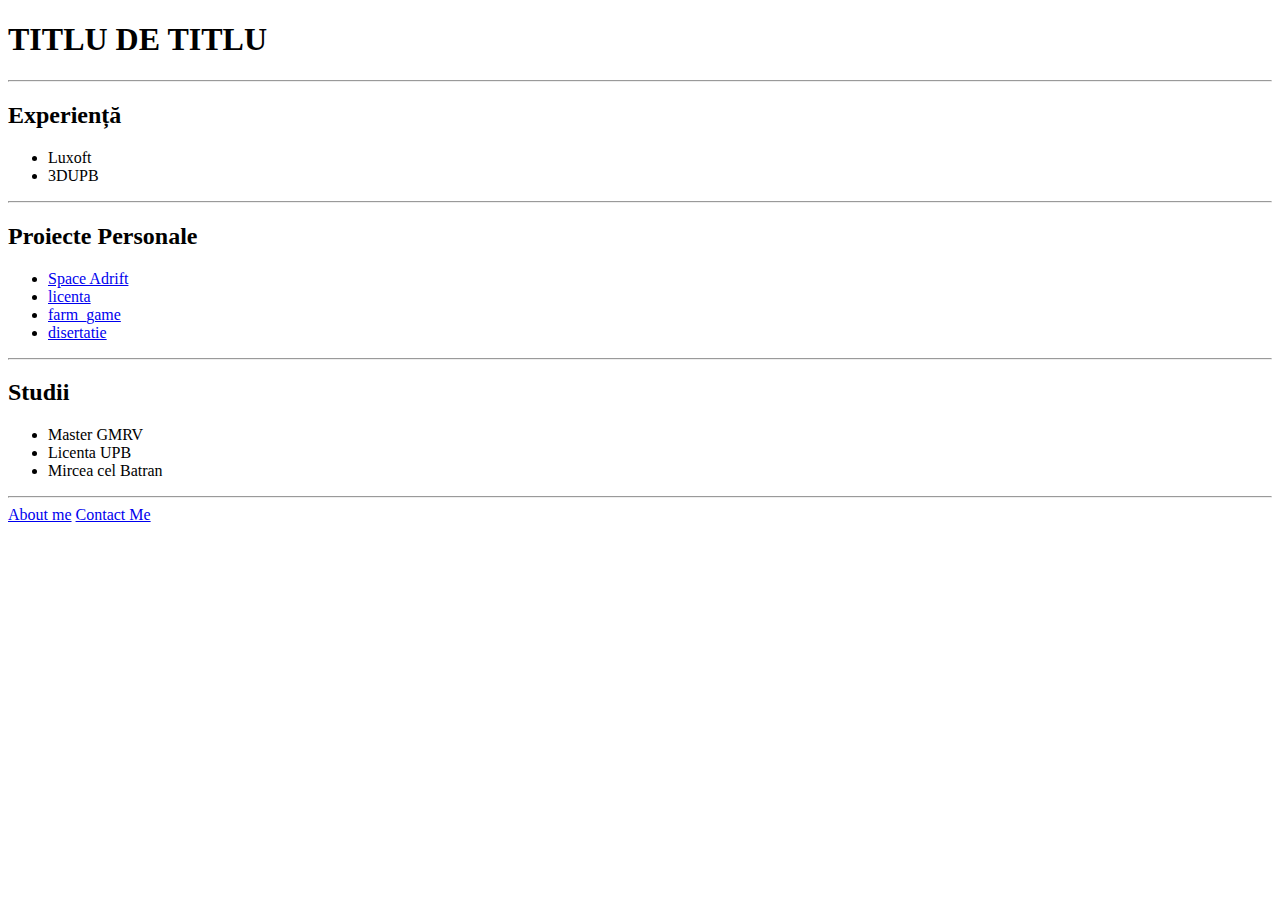
==== index.html @ 2a9dad6e "Add files via upload" ====
<!DOCTYPE html>
<html lang="en">
    <head>
        <meta charset="UTF-8">
        <meta name="viewport" content="width=device-width, initial-scale=1.0">
        <title>Personal page</title>
    </head>
    <body>
        <h1>TITLU DE TITLU</h1>

        <hr />
        <h2>Experiență</h2>
        <ul>
            <li>Luxoft</li>
            <li>3DUPB</li>
        </ul>
        <hr />
        <h2>Proiecte Personale</h2>
        <ul>
            <li><a href="./games/shooter.html">Space Adrift</a></li>
            <li><a href="./games/licenta.html">licenta</a></li>
            <li><a href="./games/farm_game.html">farm_game</a></li>
            <li><a href="./games/disertatie.html">disertatie</a></li>
        </ul>
        <hr />
        <h2>Studii</h2>
        <ul>
            <li>Master GMRV</li>
            <li>Licenta UPB</li>
            <li>Mircea cel Batran</li>
        </ul>
        <hr>

        <a href="./about.html">About me</a>
        <a href="./contact.html">Contact Me</a>
    </body>
</html>
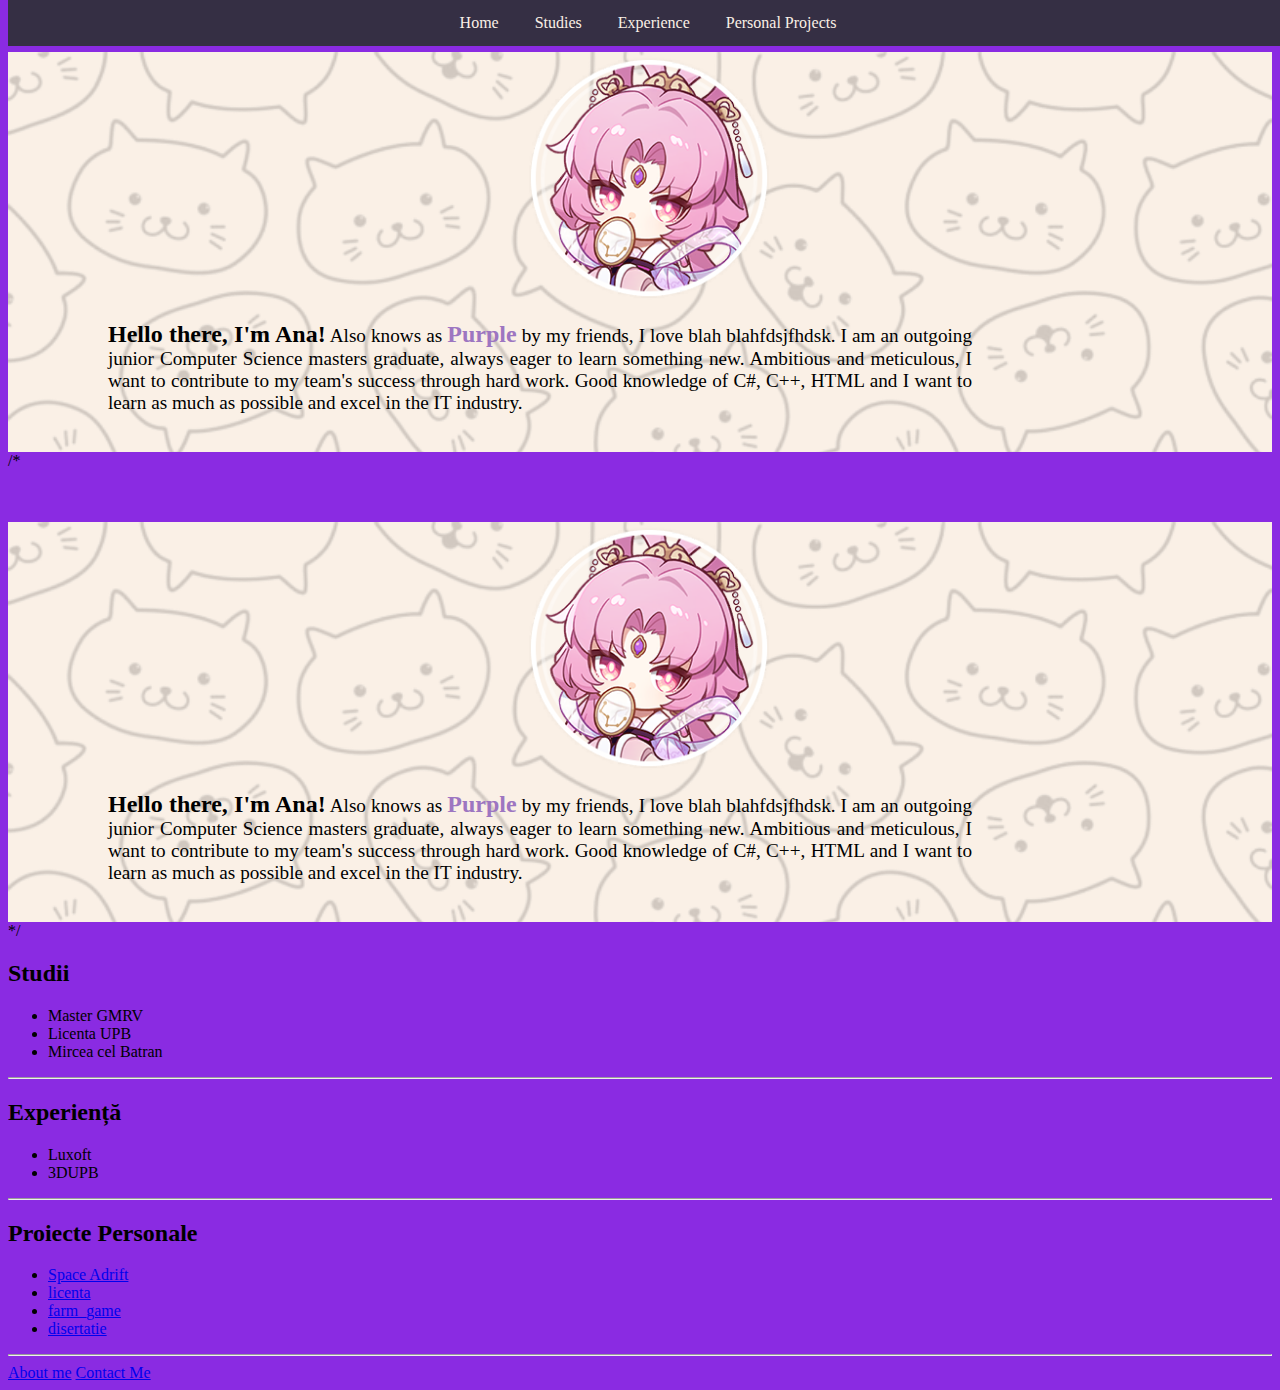
==== commit 0df2ddf1: "Add files via upload" ====
--- a/index.html
+++ b/index.html
@@ -4,34 +4,100 @@
         <meta charset="UTF-8">
         <meta name="viewport" content="width=device-width, initial-scale=1.0">
         <title>Personal page</title>
+        <link href="https://cdn.jsdelivr.net/npm/bootstrap@5.3.2/dist/css/bootstrap.min.css" rel="stylesheet" 
+        integrity="sha384-T3c6CoIi6uLrA9TneNEoa7RxnatzjcDSCmG1MXxSR1GAsXEV/Dwwykc2MPK8M2HN" crossorigin="anonymous">
+        <link rel="stylesheet" href="css/styles.css" />
     </head>
     <body>
-        <h1>TITLU DE TITLU</h1>
 
-        <hr />
-        <h2>Experiență</h2>
-        <ul>
-            <li>Luxoft</li>
-            <li>3DUPB</li>
-        </ul>
-        <hr />
-        <h2>Proiecte Personale</h2>
-        <ul>
-            <li><a href="./games/shooter.html">Space Adrift</a></li>
-            <li><a href="./games/licenta.html">licenta</a></li>
-            <li><a href="./games/farm_game.html">farm_game</a></li>
-            <li><a href="./games/disertatie.html">disertatie</a></li>
-        </ul>
-        <hr />
-        <h2>Studii</h2>
-        <ul>
-            <li>Master GMRV</li>
-            <li>Licenta UPB</li>
-            <li>Mircea cel Batran</li>
-        </ul>
-        <hr>
 
-        <a href="./about.html">About me</a>
-        <a href="./contact.html">Contact Me</a>
+        <section id="header">
+            <div id="div-header">
+                <ul id="nav-ulist">
+                    <li>
+                      <a href="#home">Home</a>
+                    </li>
+                    <li >
+                      <a href="#studies">Studies</a>
+                    </li>
+                    <li >
+                      <a href="#experience">Experience</a>
+                    </li>
+                    <li >
+                        <a href="#projects">Personal Projects</a>
+                      </li>
+                  </ul>
+            </div>
+        </section>
+
+        <section id="home">
+            <div id="div-home" class="container text-center">
+                <div class="row">
+                  <div class="col" id="pic-div">
+                    <img id="profile-pic" src="./images/pic_alt.png" alt="./images/pic_alt.png">
+                  </div>
+                  <div class="col" id="text-intro">
+                    <p> <span style="font-weight: bold; font-size: x-large;">Hello there,  I'm Ana!</span> Also knows as <span id="fancy_name">Purple</span> by my friends,  
+                        I love blah blahfdsjfhdsk. I am an outgoing junior Computer Science masters graduate, 
+                        always eager to learn something new. Ambitious and meticulous, I want to contribute to my 
+                        team's success through hard work. Good knowledge of C#, C++, HTML and I want to learn as much 
+                        as possible and excel in the IT industry. </p>
+                  </div>
+
+                </div>
+              </div>
+
+              /*
+            <div id="div-home">
+                <div id="pic-div">
+                    <img id="profile-pic" src="./images/pic_alt.png" alt="./images/pic_alt.png">
+                </div>
+                <div id="text-intro">
+                    <p> <span style="font-weight: bold; font-size: x-large;">Hello there,  I'm Ana!</span> Also knows as <span id="fancy_name">Purple</span> by my friends,  
+                        I love blah blahfdsjfhdsk. I am an outgoing junior Computer Science masters graduate, 
+                        always eager to learn something new. Ambitious and meticulous, I want to contribute to my 
+                        team's success through hard work. Good knowledge of C#, C++, HTML and I want to learn as much 
+                        as possible and excel in the IT industry. </p>
+                </div>
+            </div>
+            */
+        </section>
+
+        <section id="studies">
+            <h2>Studii</h2>
+            <ul>
+                <li>Master GMRV</li>
+                <li>Licenta UPB</li>
+                <li>Mircea cel Batran</li>
+            </ul>
+            <hr />
+        </section>
+
+        <section id="experience">
+            <h2>Experiență</h2>
+            <ul>
+                <li>Luxoft</li>
+                <li>3DUPB</li>
+            </ul>
+            <hr />
+        </section>
+
+        <section id="projects">
+            <h2>Proiecte Personale</h2>
+            <ul>
+                <li><a href="./games/shooter.html">Space Adrift</a></li>
+                <li><a href="./games/licenta.html">licenta</a></li>
+                <li><a href="./games/farm_game.html">farm_game</a></li>
+                <li><a href="./games/disertatie.html">disertatie</a></li>
+            </ul>
+            <hr />
+        </section>
+
+
+        <section id="footer">
+            <a href="./about.html">About me</a>
+            <a href="./contact.html">Contact Me</a>
+        </section>
+
     </body>
 </html>--- a/css/styles.css
+++ b/css/styles.css
@@ -0,0 +1,90 @@
+html {
+    background-color: blueviolet;
+}
+
+#div-header{
+    height: auto;
+    width: 100%;
+    text-align: center;
+}
+
+#nav-ulist {
+    list-style-type: none;
+    margin: 0;
+    padding: 0;
+    overflow: hidden;
+    background-color: #352F44;
+    position: fixed;
+    top: 0;
+    width: 100%;
+
+}
+
+#nav-ulist li {
+    display: inline-block;
+}
+
+#nav-ulist li a {
+    display: block;
+    color: #FAF0E6;
+    text-align: center;
+    padding: 14px 16px;
+    text-decoration: none;
+}
+
+#nav-ulist li a:hover:not(.active) {
+    background-color: #231e2e;
+}
+
+#div-home {
+    margin-top: 52px;
+    width: 100%;
+    height: 400px;
+    background-color: #FAF0E6;
+    background-image: url('../images/background_pic.png');
+    background-repeat: no-repeat;
+    background-size:cover;
+}
+
+#pic-div {
+    display: flex;
+    justify-content: center;
+    align-items: center;
+    margin-left: 2dvh;
+}
+
+#profile-pic {
+    width: 250px;
+    border-radius: 50%;
+}
+
+#fancy_name {
+    color: #9D76C1;
+    font-weight: bold;
+    transition: 0.5s;  
+    font-size: x-large;  
+}
+
+#fancy_name:hover {
+    color: #5C5470;
+    font-weight: bold;
+    transition: 0.5s;    
+}
+
+#text-intro {
+    display: flex;
+    justify-content: left;
+    align-items: center;
+    align-items: center;
+    margin-right: 200px;
+}
+
+#text-intro > p {
+    margin-left: 100px;
+    margin-right: 100px;
+    font-size: larger;
+    text-align: justify;
+}
+
+
+  
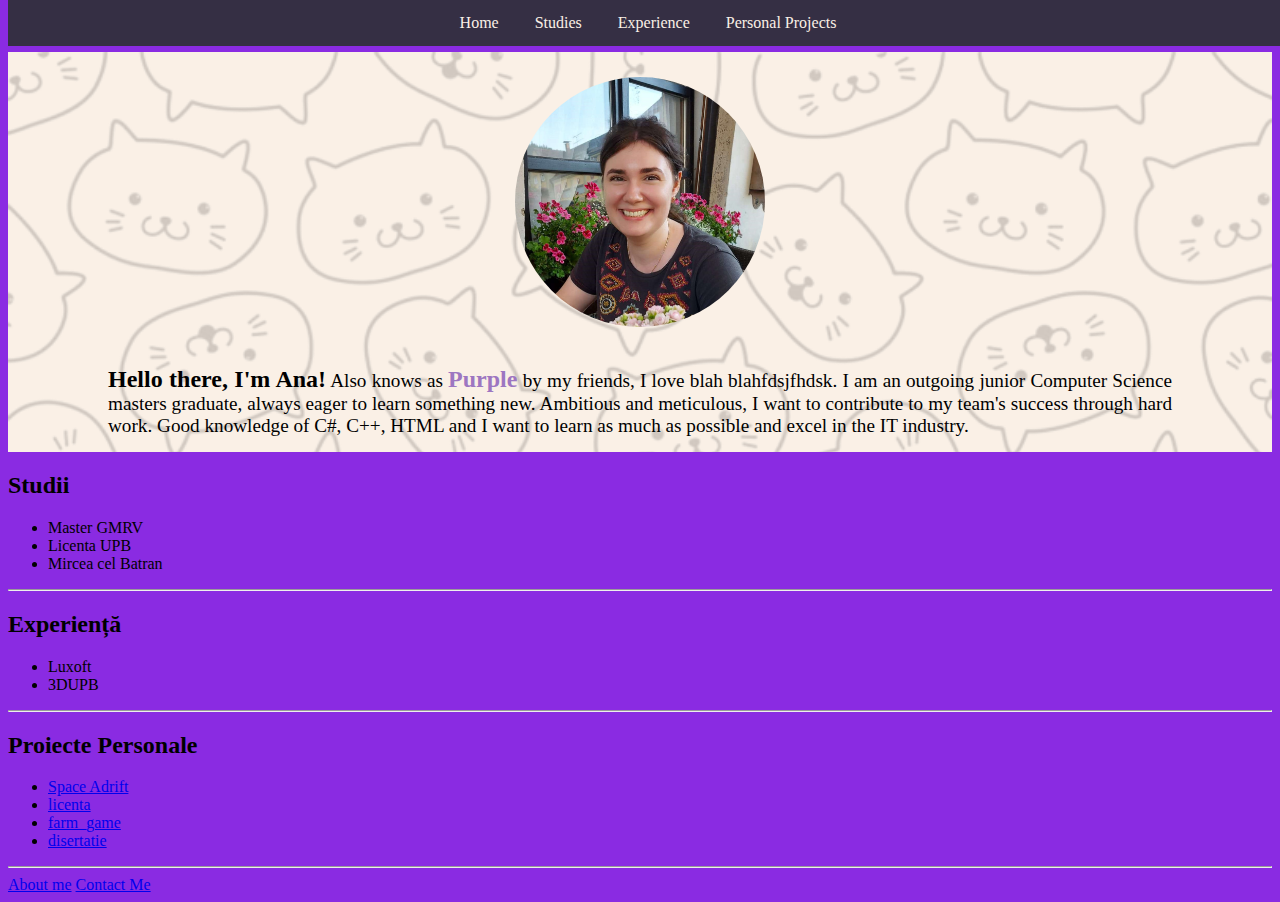
==== commit e11422bd: "Add files via upload" ====
--- a/index.html
+++ b/index.html
@@ -31,28 +31,14 @@
         </section>
 
         <section id="home">
-            <div id="div-home" class="container text-center">
-                <div class="row">
-                  <div class="col" id="pic-div">
-                    <img id="profile-pic" src="./images/pic_alt.png" alt="./images/pic_alt.png">
-                  </div>
-                  <div class="col" id="text-intro">
-                    <p> <span style="font-weight: bold; font-size: x-large;">Hello there,  I'm Ana!</span> Also knows as <span id="fancy_name">Purple</span> by my friends,  
-                        I love blah blahfdsjfhdsk. I am an outgoing junior Computer Science masters graduate, 
-                        always eager to learn something new. Ambitious and meticulous, I want to contribute to my 
-                        team's success through hard work. Good knowledge of C#, C++, HTML and I want to learn as much 
-                        as possible and excel in the IT industry. </p>
-                  </div>
 
-                </div>
-              </div>
-
-              /*
+          
             <div id="div-home">
                 <div id="pic-div">
-                    <img id="profile-pic" src="./images/pic_alt.png" alt="./images/pic_alt.png">
+                    <img id="profile-pic" src="./images/pic_good.jpg" alt="./images/pic_good.jpg">
                 </div>
                 <div id="text-intro">
+                    <h1></h1>
                     <p> <span style="font-weight: bold; font-size: x-large;">Hello there,  I'm Ana!</span> Also knows as <span id="fancy_name">Purple</span> by my friends,  
                         I love blah blahfdsjfhdsk. I am an outgoing junior Computer Science masters graduate, 
                         always eager to learn something new. Ambitious and meticulous, I want to contribute to my 
@@ -60,7 +46,7 @@
                         as possible and excel in the IT industry. </p>
                 </div>
             </div>
-            */
+            
         </section>
 
         <section id="studies">
@@ -83,6 +69,7 @@
         </section>
 
         <section id="projects">
+
             <h2>Proiecte Personale</h2>
             <ul>
                 <li><a href="./games/shooter.html">Space Adrift</a></li>
@@ -99,5 +86,6 @@
             <a href="./contact.html">Contact Me</a>
         </section>
 
+        <script src="https://cdn.jsdelivr.net/npm/bootstrap@5.3.2/dist/js/bootstrap.bundle.min.js" integrity="sha384-C6RzsynM9kWDrMNeT87bh95OGNyZPhcTNXj1NW7RuBCsyN/o0jlpcV8Qyq46cDfL" crossorigin="anonymous"></script>
     </body>
 </html>--- a/css/styles.css
+++ b/css/styles.css
@@ -50,10 +50,10 @@
     display: flex;
     justify-content: center;
     align-items: center;
-    margin-left: 2dvh;
 }
 
 #profile-pic {
+    margin-top: 25px;;
     width: 250px;
     border-radius: 50%;
 }
@@ -72,11 +72,10 @@
 }
 
 #text-intro {
+    margin-top: 20px;
     display: flex;
     justify-content: left;
     align-items: center;
-    align-items: center;
-    margin-right: 200px;
 }
 
 #text-intro > p {
